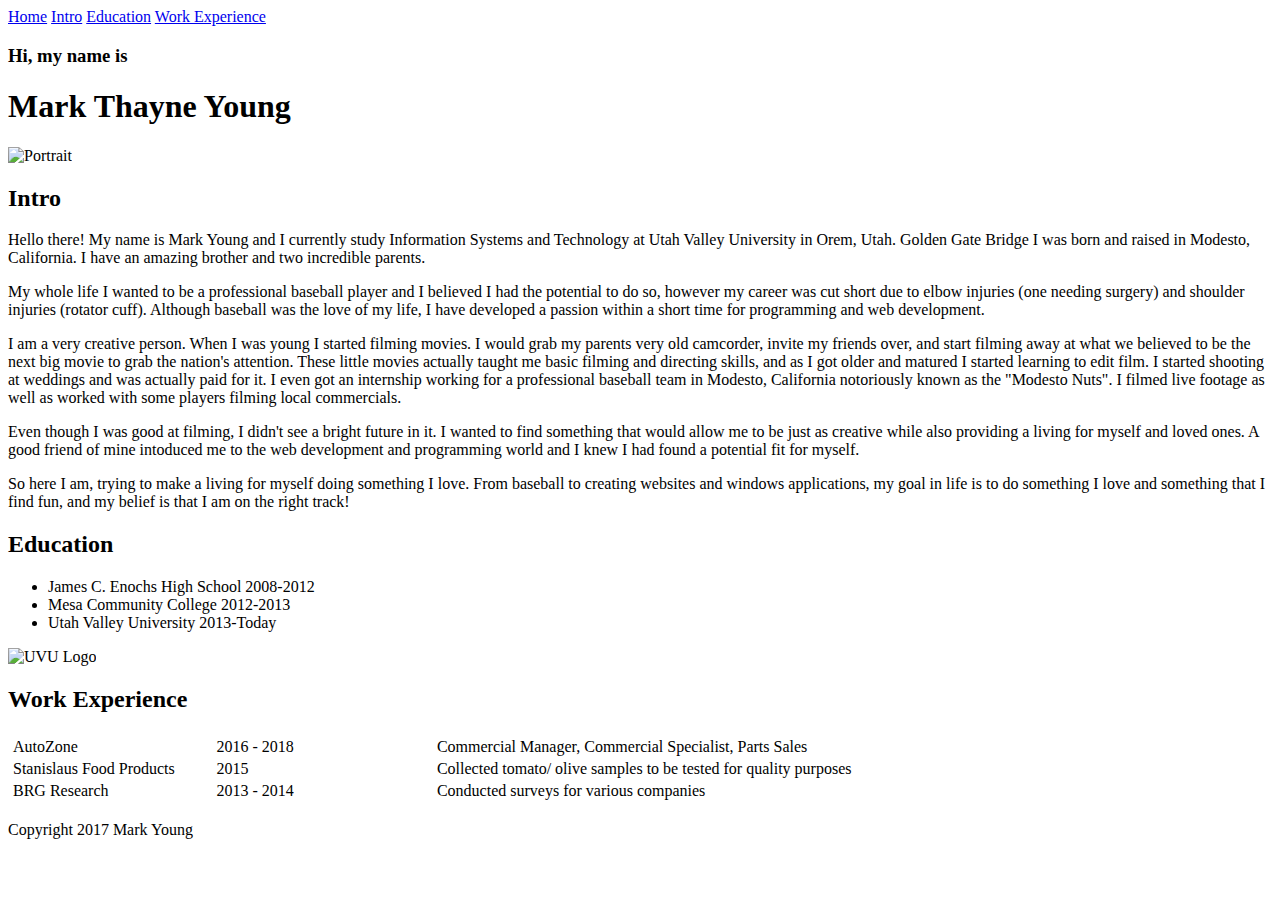
==== Index.html @ 43daff60 "Update Index.html" ====
﻿<!DOCTYPE html>
<html>
<head>
<meta content="text/html; charset=utf-8" http-equiv="Content-Type" />
<link href="Styles.css" rel="stylesheet" type="text/css" />

<script src="https://ajax.googleapis.com/ajax/libs/jquery/3.2.1/jquery.min.js"></script>
<script>
$(document).ready(function(){
  // Add smooth scrolling to all links
  $("a").on('click', function(event) {

    // Make sure this.hash has a value before overriding default behavior
    if (this.hash !== "") {
      // Prevent default anchor click behavior
      event.preventDefault();

      // Store hash
      var hash = this.hash;

      // Using jQuery's animate() method to add smooth page scroll
      // The optional number (800) specifies the number of milliseconds it takes to scroll to the specified area
      $('html, body').animate({
        scrollTop: $(hash).offset().top
      }, 800, function(){
   
        // Add hash (#) to URL when done scrolling (default click behavior)
        window.location.hash = hash;
      });
    } // End if
  });
});
</script>

<style type="text/css">
.auto-style2 {
	border: 2px solid #ffffff;
}
</style>

</head>

<body>


<div id="content">

<div class="navbar">
  <a href="#home">Home</a>
  <a href="#intro">Intro</a>
  <a href="#education">Education</a>
  <a href="#workexperience">Work Experience</a>
</div>

<div id="home">
<h3>Hi, my name is</h3>
<h1>Mark Thayne Young</h1>

<img src="Pics/portrait1.jpg" alt="Portrait" height="513" width="383">

</div>

<div id="intro">
<h2>Intro</h2>

<p>Hello there! My name is Mark Young and I currently study Information Systems and Technology at Utah Valley University in Orem, Utah. Golden Gate Bridge
I was born and raised in Modesto, California. I have an amazing brother and two incredible parents.</p>

<p>My whole life I wanted to be a professional baseball player and I believed I had the potential to do so, 
however my career was cut short due to elbow injuries (one needing surgery) and shoulder injuries (rotator cuff). 
Although baseball was the love of my life, I have developed a passion within a short time for programming and web development.</p>

<p>I am a very creative person. When I was young I started filming movies. I would grab my parents very old camcorder, 
invite my friends over, and start filming away at what we believed to be the next big movie to grab the nation's attention. 
These little movies actually taught me basic filming and directing skills, and as I got older and matured I started learning to edit film. 
I started shooting at weddings and was actually paid for it. I even got an internship working for a professional baseball team in 
Modesto, California notoriously known as the "Modesto Nuts". I filmed live footage as well as worked with some players filming local commercials.</p>

<p>Even though I was good at filming, I didn't see a bright future in it. I wanted to find something that would allow me to be just as 
creative while also providing a living for myself and loved ones. A good friend of mine intoduced me to the web development and programming world 
and I knew I had found a potential fit for myself.</p>

<p>So here I am, trying to make a living for myself doing something I love. 
From baseball to creating websites and windows applications, my goal in life is to do something 
I love and something that I find fun, and my belief is that I am on the right track!</p>


</div>

<h2>Education</h2>
<div id="education">
<ul>
<li>James C. Enochs High School 2008-2012</li>
	<li>Mesa Community College 2012-2013</li>
<li>Utah Valley University 2013-Today</li>
</ul>



<img alt="UVU Logo" height="217" src="Pics/UVUlogo.png" width="217"></div>


<div id="workexperience">
<h2>Work Experience</h2>

<table class="auto-style2" style="width: 100%">
		<tr>
			<td style="width: 118px; left: 4px; top: 4px">AutoZone</td>
			<td style="left: 138px; top: 4px; width: 138px">2016 - 2018</td>
			<td style="left: 263px; top: 4px; width: 531px">Commercial Manager, 
			Commercial Specialist, Parts Sales</td>
		</tr>
		<tr>
			<td style="width: 127px">Stanislaus Food Products</td>
			<td>2015</td>
			<td>Collected tomato/ olive samples to be tested for quality 
			purposes</td>
		</tr>
		<tr>
		<td>BRG Research</td>
		<td>2013 - 2014</td>
		<td>Conducted surveys for various companies</td>
		</tr>
	</table>


	

</div>

</div>
<footer>
	<p>
	Copyright 2017 Mark Young</p>
</footer>

</body>

</html>
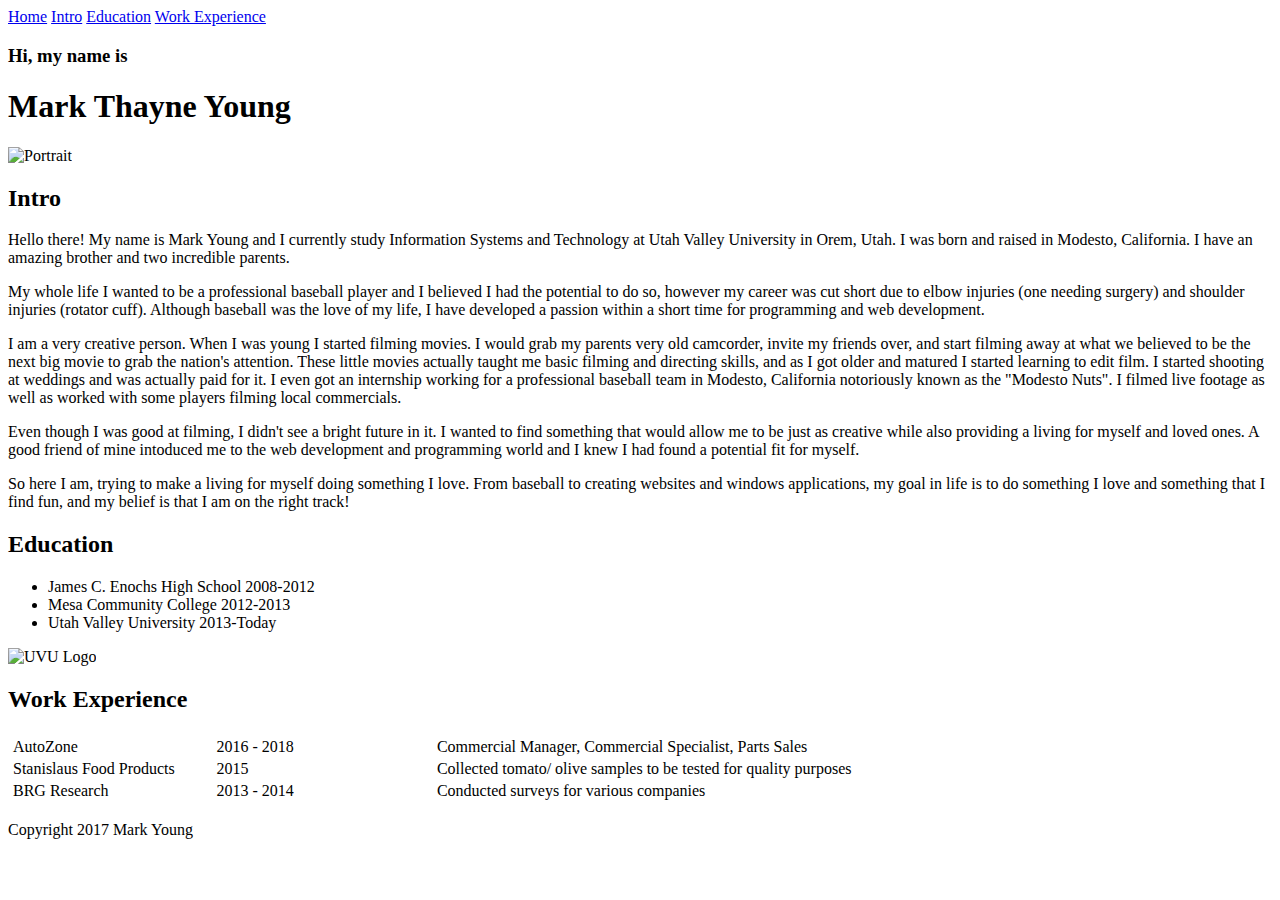
==== commit e07554c0: "Update Index.html" ====
--- a/Index.html
+++ b/Index.html
@@ -41,8 +41,7 @@
 </head>
 
 <body>
-
-
+	
 <div id="content">
 
 <div class="navbar">
@@ -56,14 +55,14 @@
 <h3>Hi, my name is</h3>
 <h1>Mark Thayne Young</h1>
 
-<img src="Pics/portrait1.jpg" alt="Portrait" height="513" width="383">
+<img src="Pics/portrait.png" alt="Portrait" height="513" width="383">
 
 </div>
 
 <div id="intro">
 <h2>Intro</h2>
 
-<p>Hello there! My name is Mark Young and I currently study Information Systems and Technology at Utah Valley University in Orem, Utah. Golden Gate Bridge
+<p>Hello there! My name is Mark Young and I currently study Information Systems and Technology at Utah Valley University in Orem, Utah.
 I was born and raised in Modesto, California. I have an amazing brother and two incredible parents.</p>
 
 <p>My whole life I wanted to be a professional baseball player and I believed I had the potential to do so, 
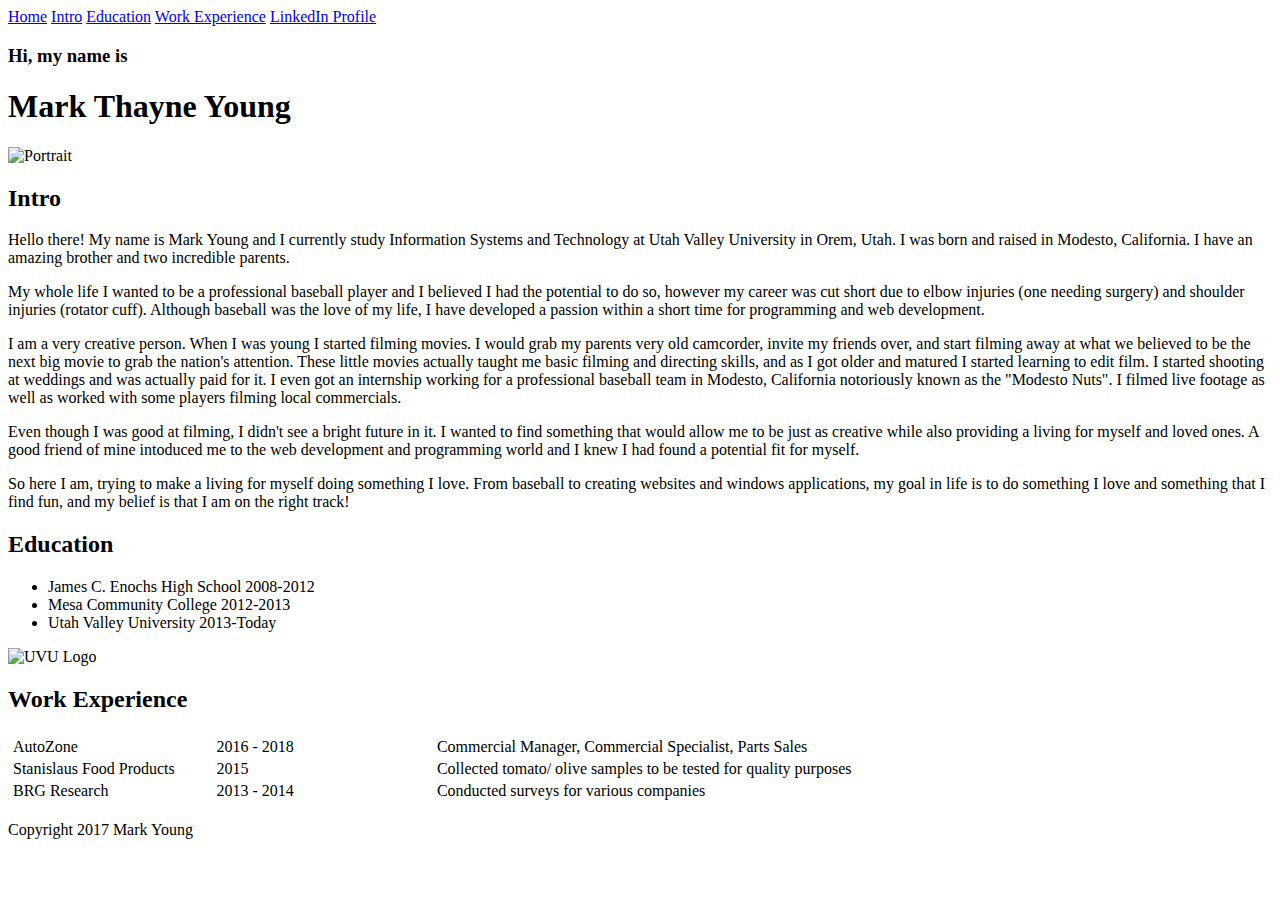
==== commit 01dd6abe: "Update Index.html" ====
--- a/Index.html
+++ b/Index.html
@@ -49,6 +49,7 @@
   <a href="#intro">Intro</a>
   <a href="#education">Education</a>
   <a href="#workexperience">Work Experience</a>
+	<a href="https://www.linkedin.com/in/mark-young-3ab933160/" target="_blank">LinkedIn Profile</a>
 </div>
 
 <div id="home">
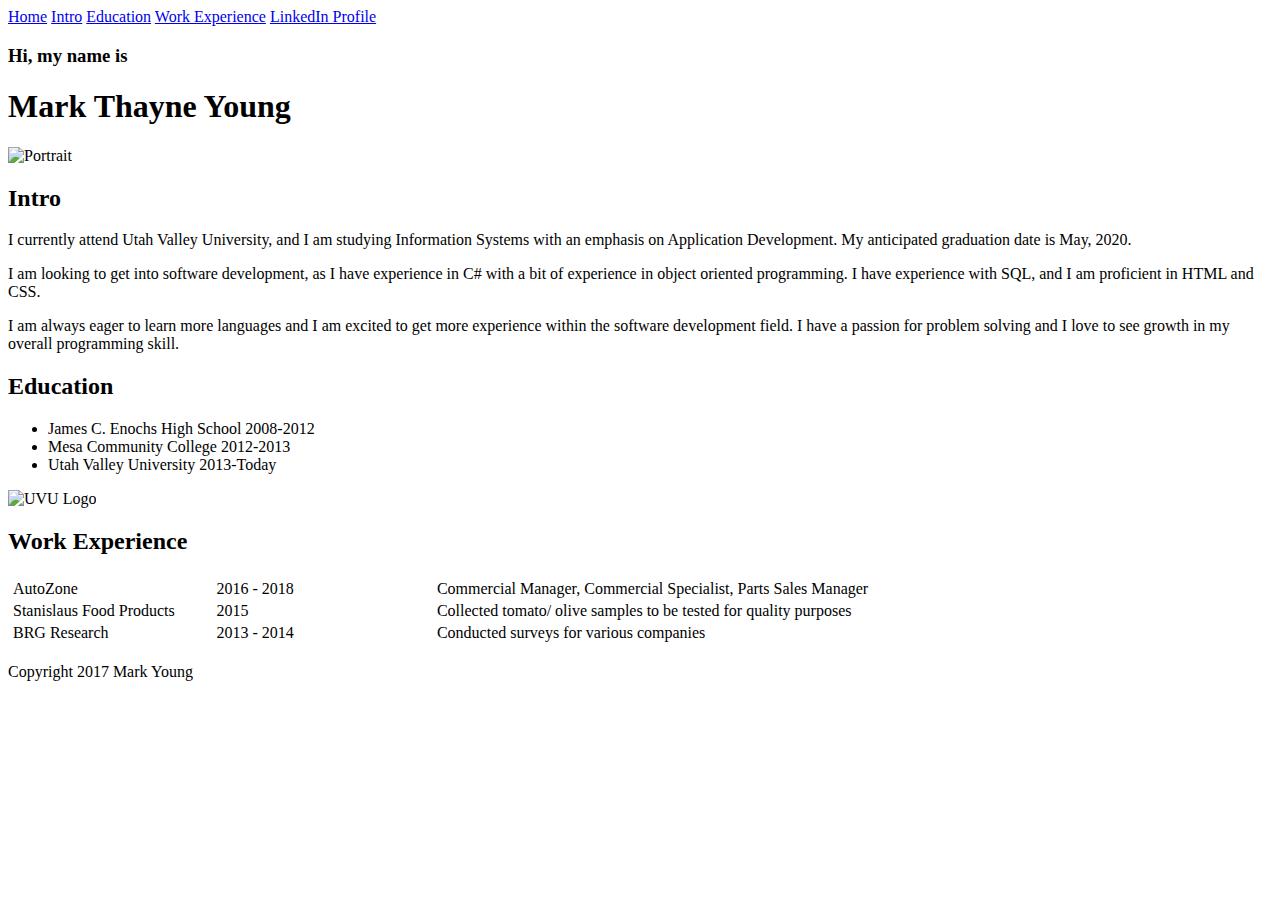
==== commit 5cdd683d: "Update Index.html" ====
--- a/Index.html
+++ b/Index.html
@@ -63,26 +63,14 @@
 <div id="intro">
 <h2>Intro</h2>
 
-<p>Hello there! My name is Mark Young and I currently study Information Systems and Technology at Utah Valley University in Orem, Utah.
-I was born and raised in Modesto, California. I have an amazing brother and two incredible parents.</p>
+<p>I currently attend Utah Valley University, and I am studying Information Systems with an emphasis on Application Development. 
+My anticipated graduation date is May, 2020.</p>
 
-<p>My whole life I wanted to be a professional baseball player and I believed I had the potential to do so, 
-however my career was cut short due to elbow injuries (one needing surgery) and shoulder injuries (rotator cuff). 
-Although baseball was the love of my life, I have developed a passion within a short time for programming and web development.</p>
+<p>I am looking to get into software development, as I have experience in C# with a bit of experience in object oriented programming. 
+I have experience with SQL, and I am proficient in HTML and CSS.</p>
 
-<p>I am a very creative person. When I was young I started filming movies. I would grab my parents very old camcorder, 
-invite my friends over, and start filming away at what we believed to be the next big movie to grab the nation's attention. 
-These little movies actually taught me basic filming and directing skills, and as I got older and matured I started learning to edit film. 
-I started shooting at weddings and was actually paid for it. I even got an internship working for a professional baseball team in 
-Modesto, California notoriously known as the "Modesto Nuts". I filmed live footage as well as worked with some players filming local commercials.</p>
-
-<p>Even though I was good at filming, I didn't see a bright future in it. I wanted to find something that would allow me to be just as 
-creative while also providing a living for myself and loved ones. A good friend of mine intoduced me to the web development and programming world 
-and I knew I had found a potential fit for myself.</p>
-
-<p>So here I am, trying to make a living for myself doing something I love. 
-From baseball to creating websites and windows applications, my goal in life is to do something 
-I love and something that I find fun, and my belief is that I am on the right track!</p>
+<p>I am always eager to learn more languages and I am excited to get more experience 
+within the software development field. I have a passion for problem solving and I love to see growth in my overall programming skill.</p>
 
 
 </div>
@@ -108,7 +96,7 @@
 			<td style="width: 118px; left: 4px; top: 4px">AutoZone</td>
 			<td style="left: 138px; top: 4px; width: 138px">2016 - 2018</td>
 			<td style="left: 263px; top: 4px; width: 531px">Commercial Manager, 
-			Commercial Specialist, Parts Sales</td>
+			Commercial Specialist, Parts Sales Manager</td>
 		</tr>
 		<tr>
 			<td style="width: 127px">Stanislaus Food Products</td>
